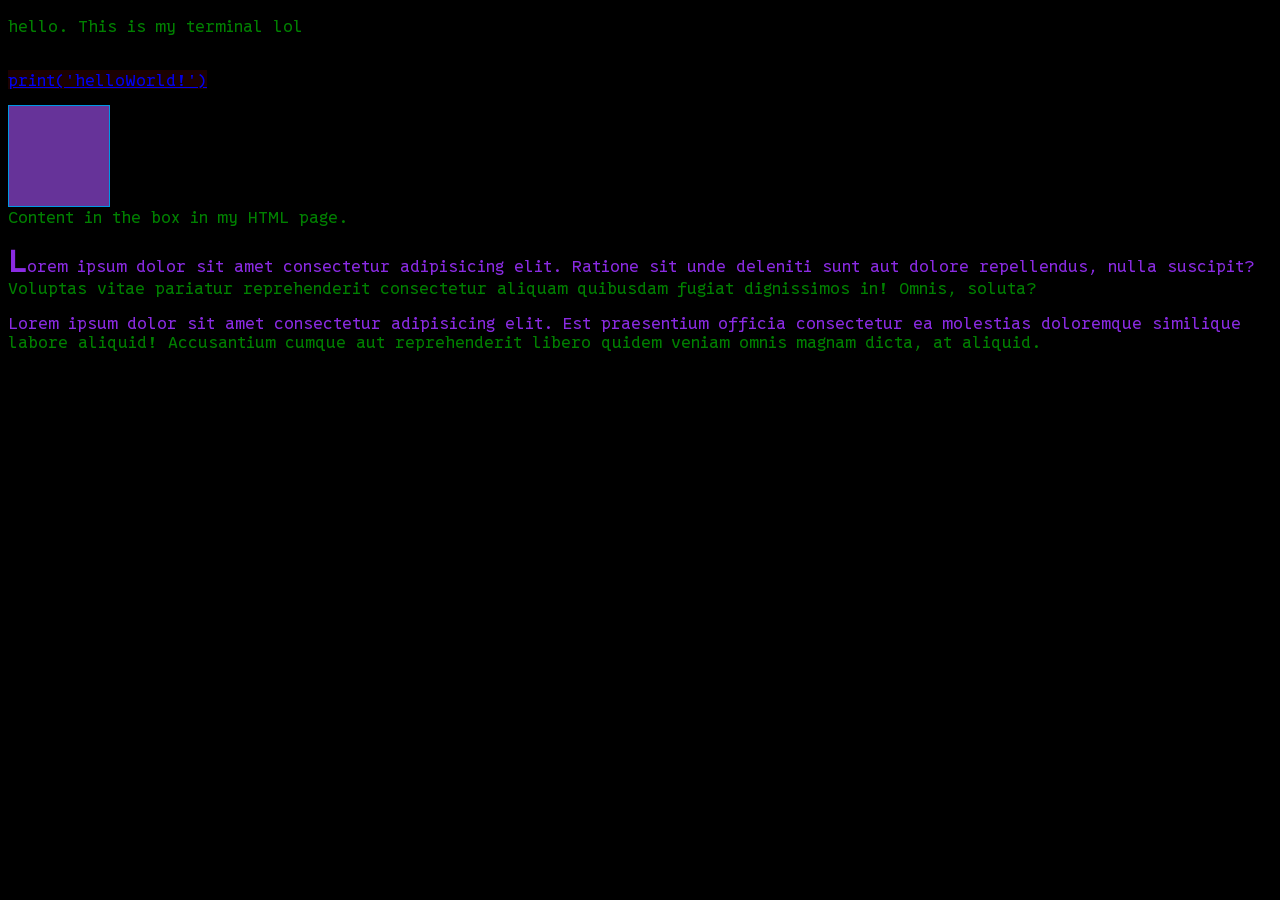
==== advanced selectors/index.html @ 8e12eb37 "commit" ====
<!DOCTYPE html>
<html lang="en">

<head>
    <meta charset="UTF-8">
    <meta name="viewport" content="width=device-width, initial-scale=1.0">
    <title>Advanced Selectors</title>
    <link rel="stylesheet" href="style.css">
</head>

    <p>hello. This is my terminal lol</p><br>
    <span class="codelink"><a href="hello.html" target="_blank"><code>print('helloWorld!')</code></a></span>

    <!----
    -->

    <p class="box"> Content in the box in my HTML page.</p>

    <article>
        <p>Lorem ipsum dolor sit amet consectetur adipisicing elit. Ratione sit unde deleniti sunt aut dolore repellendus, nulla suscipit? Voluptas vitae pariatur reprehenderit consectetur aliquam quibusdam fugiat dignissimos in! Omnis, soluta?</p>
        <p>Lorem ipsum dolor sit amet consectetur adipisicing elit. Est praesentium officia consectetur ea molestias doloremque similique labore aliquid! Accusantium cumque aut reprehenderit libero quidem veniam omnis magnam dicta, at aliquid.</p>
    </article>

    <main class="parent">
        <div class="child group1">
            <div class="grand-child group1"></div>
        </div>
        <div class="child group2">
            <div class="grand-child group2"></div>
        </div>
        <div class="child group3">
            <div class="grand-child group3"></div>
        </div>
    </main>



</body>

</html>
---- advanced selectors/style.css ----
@font-face{
    font-family: ProtoNerd;
    src:url(/niceFonts/0xProtoNerdFont-Regular.ttf)
}
@font-face{
    font-family: losevka;
    src:url(/niceFonts/Iosevka-Regular.ttc)
}
p{
    font-family: ProtoNerd;
}
*{
    font-family: ProtoNerd;
}
body{
    background-color: rgb(0, 0, 0);
    color: green; /*text color*/
}

span.codelink{
    background:rgb(27, 1, 1);
}

main div {
/*Code*/
}

/* This rule selects only divs with a class of child*/
main > div{
    /*Code*/
}
/* This rule selects only divs with a class of grand-child*/
main > div > div {
    /*Code*/
}

/* This rule will only select the div with the class of child group2*/
.group2 + div{
    /* code*/
}
/* This rule will only select the div with the class child group3 */
.group1 + div + div {
    /*Code*/
}

/* This will select all of .group1 siblings (2nd and 3rd .child divs)*/
.group ~ div{
    /* Code*/
}

/* pseudo-class and pseud-element */
article p:first-child::first-letter {
    font-size: 190%;
    font-weight: bold;
}

/* pseudo-element */
article p::first-line{
    color:blueviolet;
    font-weight:lighter;
}

.box::before{
    content: '';
    display: block;
    width: 100px;
    height: 100px;
    background-color: rebeccapurple;
    border: 1px solid rgb(0, 152, 229);
}
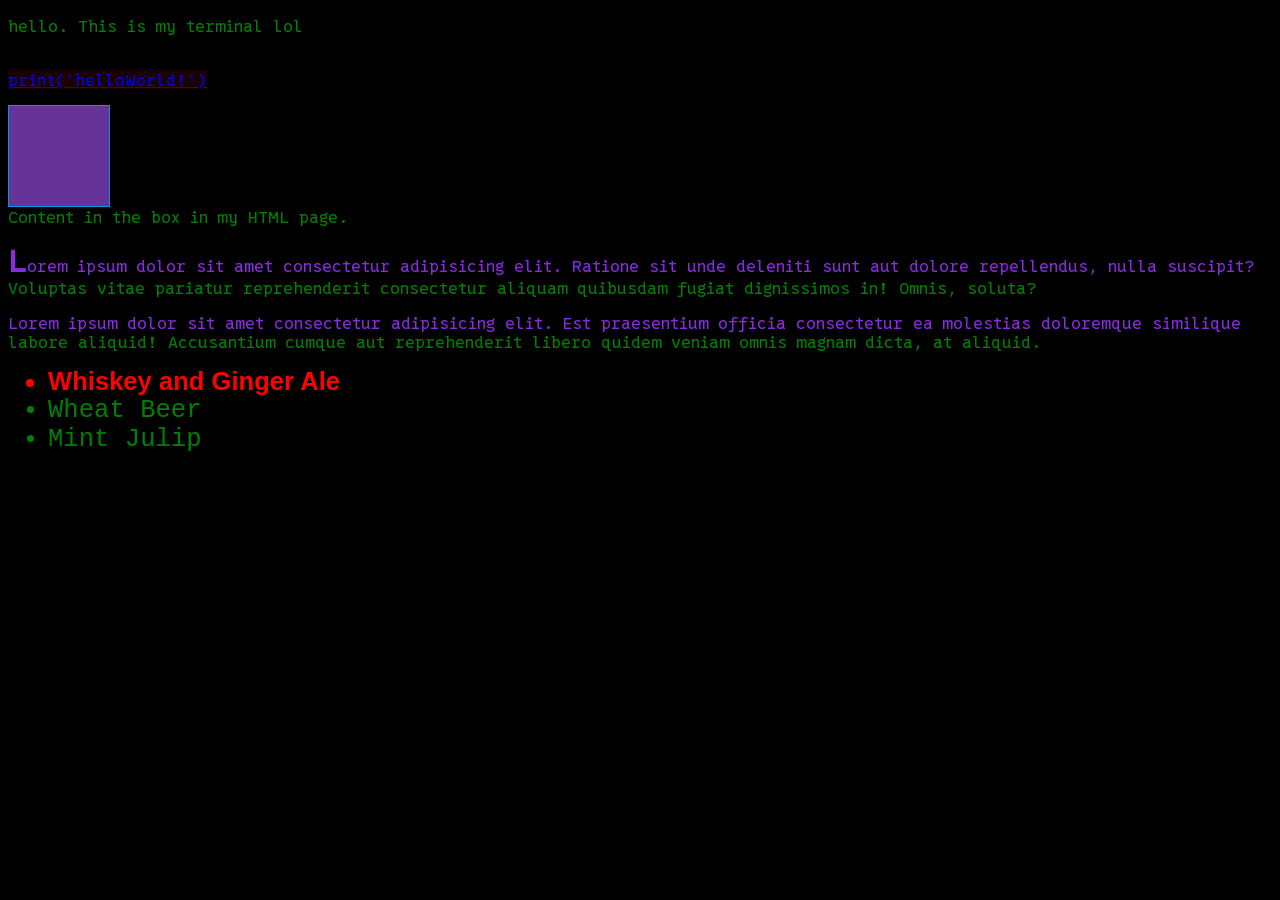
==== commit 704824ec: "commit; ; ;" ====
--- a/advanced selectors/index.html
+++ b/advanced selectors/index.html
@@ -33,6 +33,15 @@
         </div>
     </main>
 
+    <!-- specificity value-->
+
+    <ul id="summer-drinks">
+        <li class="favorite">Whiskey and Ginger Ale</li>
+        <li>Wheat Beer</li>
+        <li>Mint Julip</li>
+     </ul>
+
+        <!-- pseudo classes-->
 
 
 </body>
--- a/advanced selectors/style.css
+++ b/advanced selectors/style.css
@@ -67,4 +67,47 @@
     height: 100px;
     background-color: rebeccapurple;
     border: 1px solid rgb(0, 152, 229);
-}+}
+
+/*
+ul#summer-drinks li {
+    font-weight: normal;
+    font-size: 1.5rem;
+    color: rgb(0, 255, 191)55, 255, 255);
+}
+*/
+
+/* don't do this ! this doesn't work because simply using the class name by itself has a lower specificity value, so the selectors that are more specific (e.g. using id value) win.*/
+.favorite {
+    color: rgb(255, 0, 0);
+    font-weight: bold;
+}
+
+/*  Sometimes you can just use !important for specificity. */
+/*
+.favorite {
+    color: red !important;
+    font-weight: bold !important;
+}
+*/
+
+/* Be specific! Write like this !!! */
+
+ul#summer-drinks li.favorite {
+    font-weight: bold;
+    color: red;
+    font-family:'Segoe UI', Tahoma, Geneva, Verdana, sans-serif
+}
+
+ul#summer-drinks li {
+    font-size: 1.6rem;
+    font-family: 'Courier New', Courier, monospace;
+}
+
+/* or you could be even more specific. please, don't actually do this. */
+/*
+html body div#pagewrap ul#summer-drinks li.favorite {
+    color: red;
+    font-weight: bold;
+}
+*/
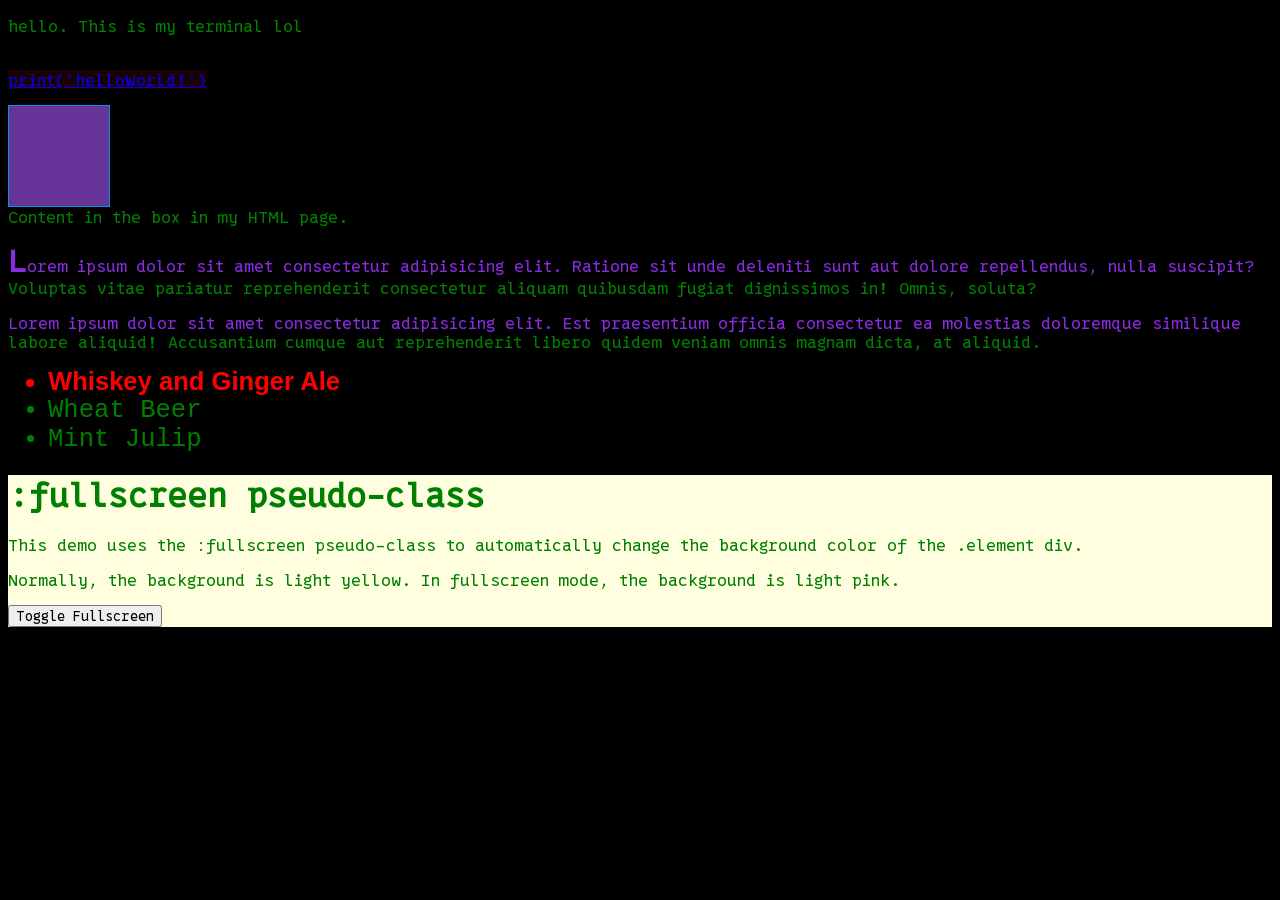
==== commit 4a5d2fe4: "added :fullscreen pseudo-class example" ====
--- a/advanced selectors/index.html
+++ b/advanced selectors/index.html
@@ -39,11 +39,28 @@
         <li class="favorite">Whiskey and Ginger Ale</li>
         <li>Wheat Beer</li>
         <li>Mint Julip</li>
-     </ul>
+    </ul>
 
         <!-- pseudo classes-->
 
+    <div class="element">
 
+        <h1> :fullscreen pseudo-class</h1>
+
+        <p>This demo uses the <code>:fullscreen</code> pseudo-class to automatically
+            change the background color of the <code>.element</code> div. </p>
+
+        <p>
+                Normally, the background is light yellow. In fullscreen mode, the background
+                is light pink.
+        </p>
+            
+        <button class="toggle">Toggle Fullscreen</button>
+
+    </div>
+
+    <script src="script.js"></script>
+    
 </body>
 
 </html>
--- a/advanced selectors/style.css
+++ b/advanced selectors/style.css
@@ -110,4 +110,12 @@
     color: red;
     font-weight: bold;
 }
-*/+*/
+
+.element{
+    background-color: lightyellow;
+}
+
+.element:fullscreen{
+    background-color: lightpink;
+}
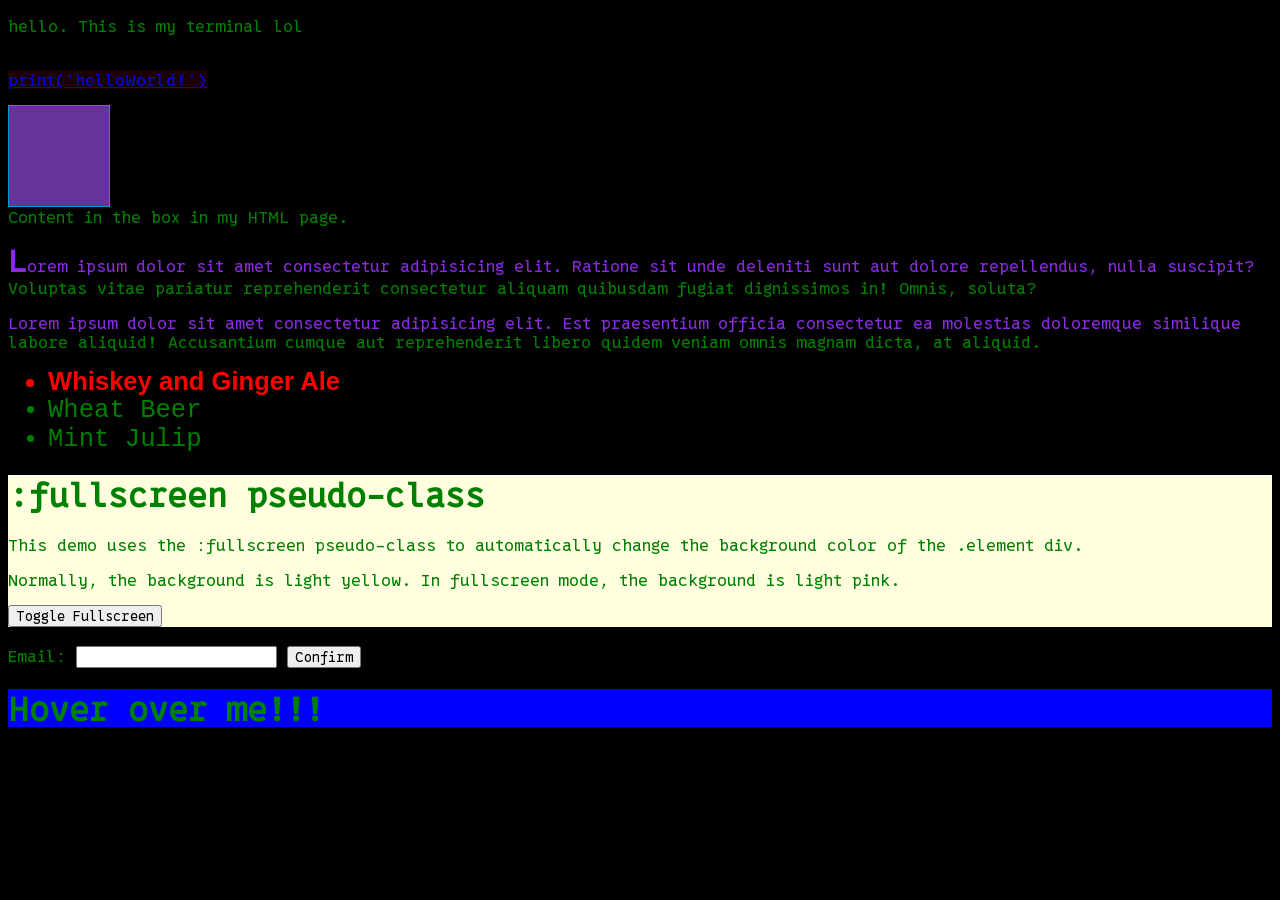
==== commit 237a440b: "more pseudo-classes" ====
--- a/advanced selectors/index.html
+++ b/advanced selectors/index.html
@@ -43,6 +43,7 @@
 
         <!-- pseudo classes-->
 
+
     <div class="element">
 
         <h1> :fullscreen pseudo-class</h1>
@@ -59,8 +60,20 @@
 
     </div>
 
+    <Br>
+
+    <!-- :focus s-->
+
+    <label for="email">Email:</label>
+    <input class="formEmail"></input>
+    <button id="emailBtn">Confirm</button>
+
+    <h1 id="hover">Hover over me!!!</h1>
+
+
+
     <script src="script.js"></script>
-    
+
 </body>
 
 </html>
--- a/advanced selectors/style.css
+++ b/advanced selectors/style.css
@@ -118,4 +118,27 @@
 
 .element:fullscreen{
     background-color: lightpink;
+}
+
+.formEmail:focus{
+    background-color: rgb(4, 255, 0);
+
+}
+#emailBtn:active{
+    background-color: rgb(64, 255, 0);
+}
+
+@keyFrames colorChange{
+    0% { background-color: red; }
+    33.33% { background-color: blue; }
+    66.66% { background-color: green; }
+    100% { background-color: red; }
+}
+
+#hover{
+    background-color:blue;   
+}
+
+#hover:hover{
+    animation: colorChange 2s infinite;
 }
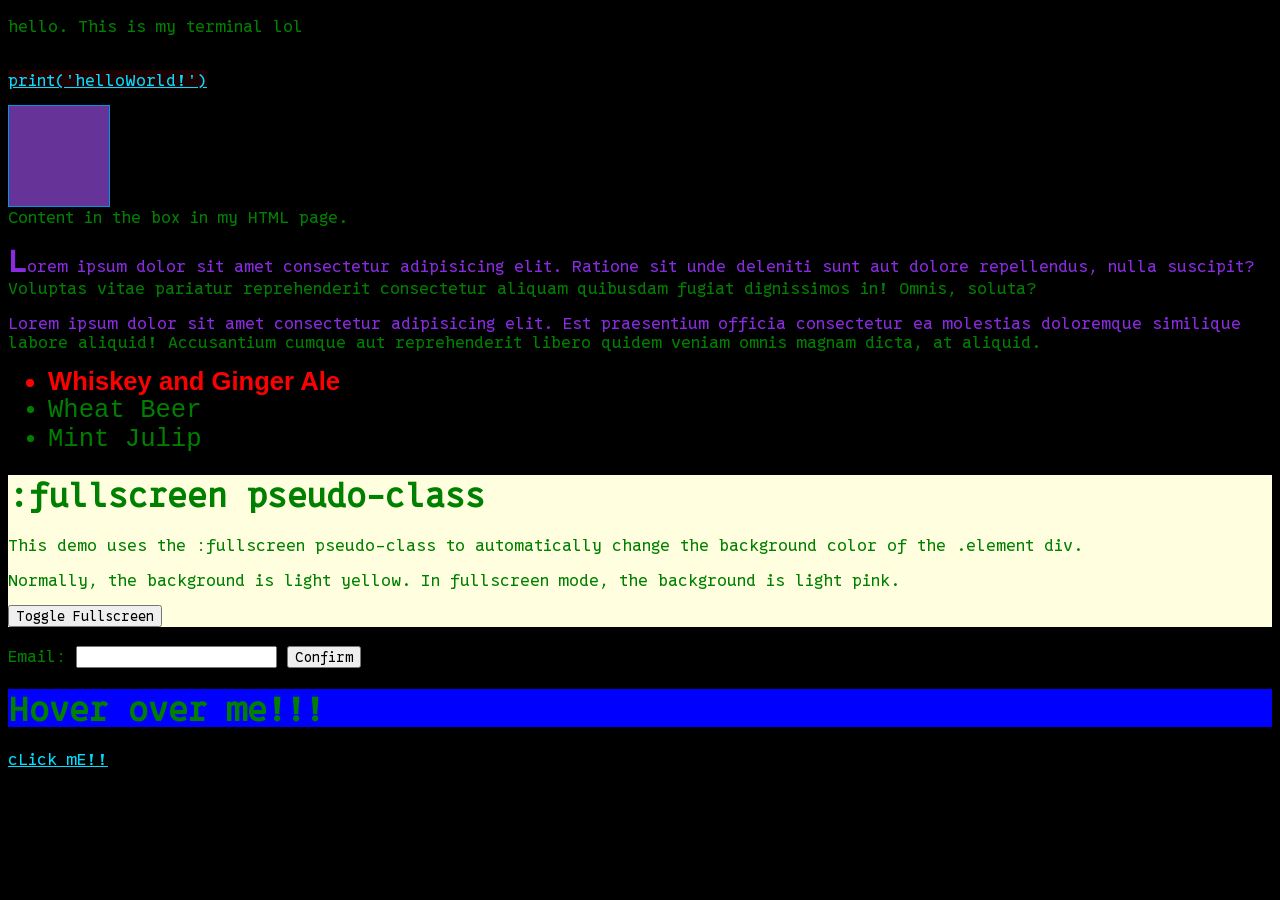
==== commit cc02e079: "dynamic and user action pseudo-classes" ====
--- a/advanced selectors/index.html
+++ b/advanced selectors/index.html
@@ -70,6 +70,7 @@
 
     <h1 id="hover">Hover over me!!!</h1>
 
+    <a href="https://www.reddit.com/r/unixporn/" id="redditLink">cLick mE!!</a>
 
 
     <script src="script.js"></script>
--- a/advanced selectors/style.css
+++ b/advanced selectors/style.css
@@ -122,6 +122,7 @@
 
 .formEmail:focus{
     background-color: rgb(4, 255, 0);
+    color:rgb(255, 0, 238);
 
 }
 #emailBtn:active{
@@ -141,4 +142,17 @@
 
 #hover:hover{
     animation: colorChange 2s infinite;
+}
+
+a{
+    text-decoration: underline;
+}
+
+/* Applies to unvisited links */
+a:link{
+    color:rgb(0, 221, 255);
+}
+
+a:visited{
+    color:maroon;
 }
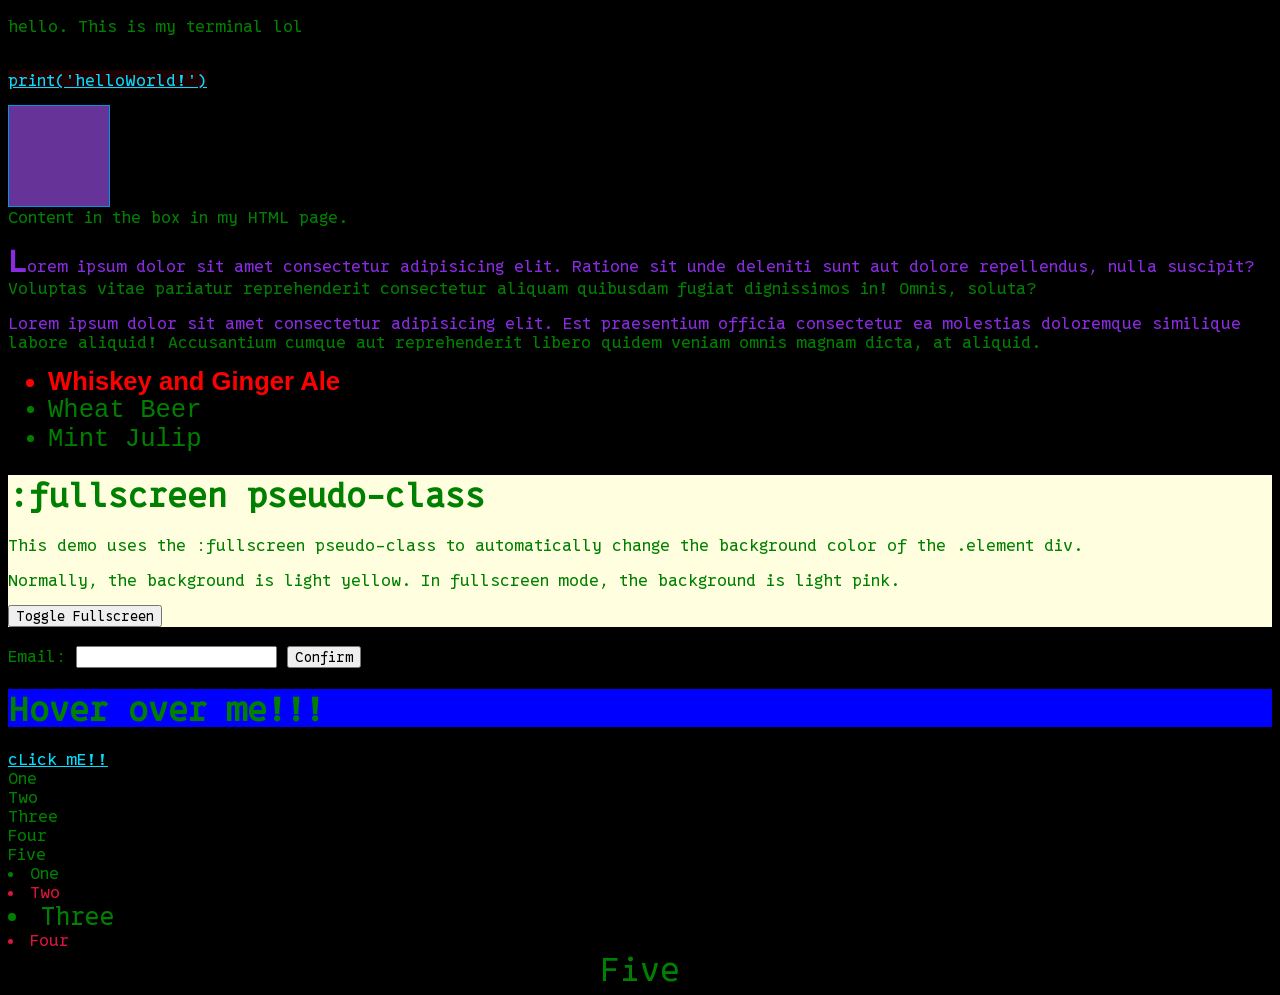
==== commit 7708d7e8: "structural pseudo-clases: nth-child" ====
--- a/advanced selectors/index.html
+++ b/advanced selectors/index.html
@@ -71,6 +71,22 @@
     <h1 id="hover">Hover over me!!!</h1>
 
     <a href="https://www.reddit.com/r/unixporn/" id="redditLink">cLick mE!!</a>
+        
+    <section class="grid">
+        <article class="module">One</article>
+        <article class="module">Two</article>
+        <article class="module">Three</article>
+        <article class="module">Four</article>
+        <article class="module">Five</article>
+    </section>
+
+    <div class="listDiv">
+        <li class="myList">One</li>
+        <li class="myList">Two</li>
+        <li class="myList">Three</li>
+        <li class="myList">Four</li>
+        <li class="myList">Five</li>
+    </div>
 
 
     <script src="script.js"></script>
--- a/advanced selectors/style.css
+++ b/advanced selectors/style.css
@@ -155,4 +155,52 @@
 
 a:visited{
     color:maroon;
-}+}
+
+/* - :root will override html. being a pseudo class it has a greater specificity than html
+:root{
+    color:red;
+}
+html{
+    color:blue;
+}
+*/
+
+/* Select the first li
+li:nth-child(1) {)
+
+Select every other list item starting with first 
+li:nth-child(odd) { }
+
+Select every 3rd list item starting with first
+li:nth-child(3n - 2) { }
+
+Select every 3rd list item starting with 2nd
+li:nth-child(3n - 1) { }
+
+Select every 3rd child item, as long as it has class "el"
+.el:nth-child(3n) { }
+*/
+
+.module:nth-child(4){
+    margin-right:0;
+}
+
+.myList:nth-child(5) {/* Selects the 5th element with class myList */
+    display: flex;
+    align-items: center;
+    justify-content: center;
+    font-size: 2rem;
+
+}
+
+.myList:nth-child(3n) { /* Selects every 3rd element with class myList */
+    font-size:1.5rem;
+}
+
+.myList:nth-child(3n + 3) { /* Selects every 3rd element with class myList, beginning with the 3rd */}
+
+.myList:nth-child(even) {/* Selects every even element with class myList */
+    color:crimson;
+}
+
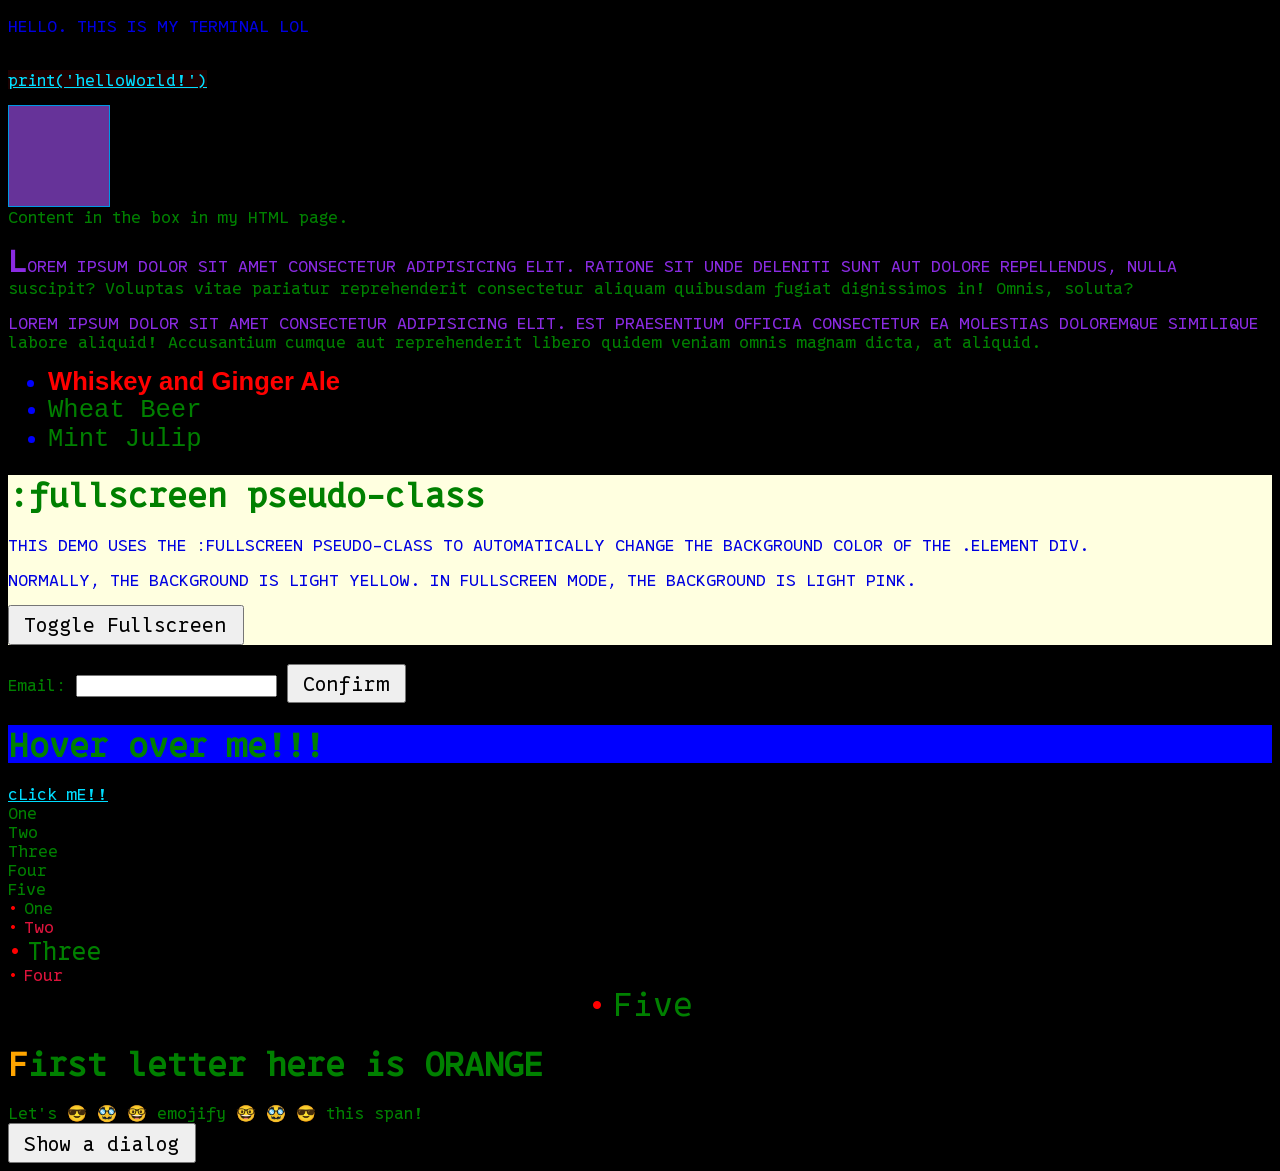
==== commit a9bf4700: "more pseudo-elements" ====
--- a/advanced selectors/index.html
+++ b/advanced selectors/index.html
@@ -88,6 +88,18 @@
         <li class="myList">Five</li>
     </div>
 
+    <h1 class="exampleOfPE">First letter here is ORANGE</h1>
+
+    <div> Let's <span class="emojify"> emojify </span> this span!</div>
+
+    <button id="showDialogBtn">Show a dialog</button>
+
+    <dialog id="favDialog">
+        <form method="dialog">
+            <p>The background shown outside of this dialog is a backdrop.</p>
+            <button id="confirmBtn">Close the dialog</button>
+        </form>
+    </dialog>
 
     <script src="script.js"></script>
 
--- a/advanced selectors/style.css
+++ b/advanced selectors/style.css
@@ -204,3 +204,45 @@
     color:crimson;
 }
 
+/* pseudo elements */
+
+.exampleOfPE::first-letter{
+    color: orange;
+}
+
+.listDiv{
+    list-style: none;
+    padding-left: 0;
+}
+
+.myList::before{
+    content: '\2022';
+    color: red;
+    margin-right: 0.4rem;
+}
+
+li::marker{
+    color:blue;
+    font-size: 1.5rem;
+}
+
+.emojify::before{
+    content:  '😎 🥸 🤓 ';
+}
+.emojify::after{
+    content: '🤓 🥸 😎';
+}
+
+p::first-line {
+    color: rgb(0, 0, 224);
+    text-transform: uppercase;
+}
+
+button {
+    font-size: 1.2rem;
+    padding: 0.4rem 0.9rem;
+}
+dialog::backdrop{
+    background-color: salmon;
+    background-image:url(wp4789885-phone-hd-2019-wallpapers.jpg)
+}
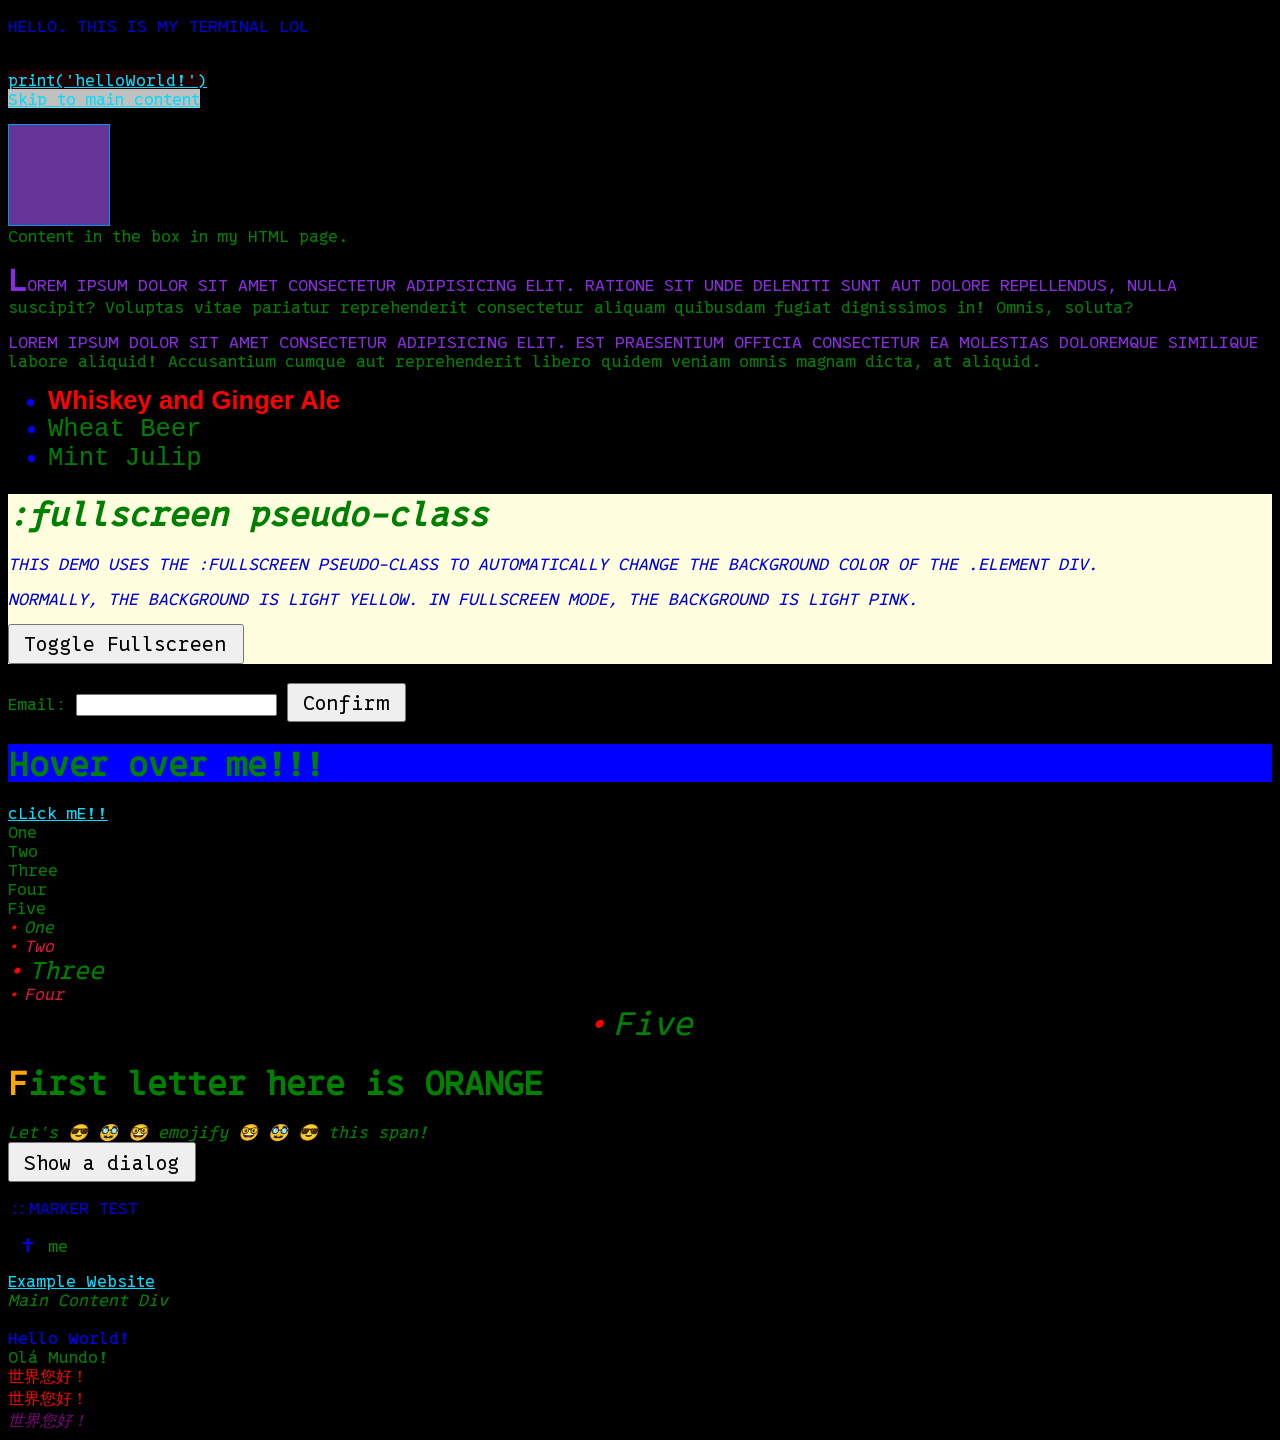
==== commit b6e1ed6b: "more attributes" ====
--- a/advanced selectors/index.html
+++ b/advanced selectors/index.html
@@ -13,6 +13,9 @@
 
     <!----
     -->
+
+    <br>
+    <a href="#main-content" class="skip-link">Skip to main content</a>
 
     <p class="box"> Content in the box in my HTML page.</p>
 
@@ -65,7 +68,7 @@
     <!-- :focus s-->
 
     <label for="email">Email:</label>
-    <input class="formEmail"></input>
+    <input class="formEmail">
     <button id="emailBtn">Confirm</button>
 
     <h1 id="hover">Hover over me!!!</h1>
@@ -101,6 +104,25 @@
         </form>
     </dialog>
 
+    <p><code>::marker</code> test</p>
+    <ul>
+        <li class="mTest">me</li>
+    </ul>
+
+    <!--Attribute selectors-->
+
+    <a href="https://example.com" title="Visit Example Website">Example Website</a>
+
+    <div id="main-content">Main Content Div</div>
+    
+    <br>
+    <div lang="en-us en-gb en-au en-nz">Hello World!</div>
+    <div lang="pt">Olá Mundo!</div>
+    <div lang="zh-Hans-CN">世界您好！</div>
+    <div lang="zh-Hant-TW">世界您好！</div>
+    <div data-lang="zh-Hant-TW">世界您好！</div>
+    
+
     <script src="script.js"></script>
 
 </body>
--- a/advanced selectors/style.css
+++ b/advanced selectors/style.css
@@ -246,3 +246,80 @@
     background-color: salmon;
     background-image:url(wp4789885-phone-hd-2019-wallpapers.jpg)
 }
+
+.mTest::marker{
+    content: '✝ ';
+    font-size: 1.2em;
+}
+
+[src]{
+    /* This targets any element that has a src attribute */
+}
+
+img[src]{
+    /* This will only target img elements that have a src attribute*/
+}
+
+img[src='specific.jpg']{
+    /* This will target img elements 
+    with a src attribute that's exactly 'specific.jpg' */
+}
+
+/* 
+
+    [attribute^="value"] - ^= Will match strings from the start.
+    [attribute$="value"] - $= Will match strings from the end.
+    [attribute*="value"] - *= The wildcard selector will match anywhere inside the string.
+
+*/
+
+[class^='aus']{
+    /* Classes are attributes too!
+    This will target any class that begins with 'aus'.
+    */
+}
+
+[src$='.jpg']{
+    /* This will target any src attribute that ends in '.jpg':display:
+    src='puppy.jpg'
+    */
+}
+
+[src*='ill']{
+    /* This targets any attribute that has 'ill' anywhere inside of it:
+    for='bill'
+    for='jill'
+    for='silly'
+    for='ill'
+    */
+}
+/* <a> elements with an href ending ".org", case-insensitive */
+a[href$=".org" i] {
+    font-style: italic;
+}  
+/* <a> elements whose class attribute contains the word "logo" */
+a[class~="logo"] {
+    padding: 2px;
+}
+a[href^="#"] {
+    background-color: silver;
+}
+
+/* All divs without a 'lang' attribute are italicized */
+div:not([lang]){
+    font-style: italic;
+}
+/* All divs in US English are blue */
+div[lang~='en-us']{
+    color: blue;
+}
+/* All divs in Italian are green */
+div[lang='it']{
+    color:green
+}
+div[lang|="zh"] {
+    color: red;
+}
+div[data-lang="zh-Hant-TW"] {
+    color: purple;
+}
